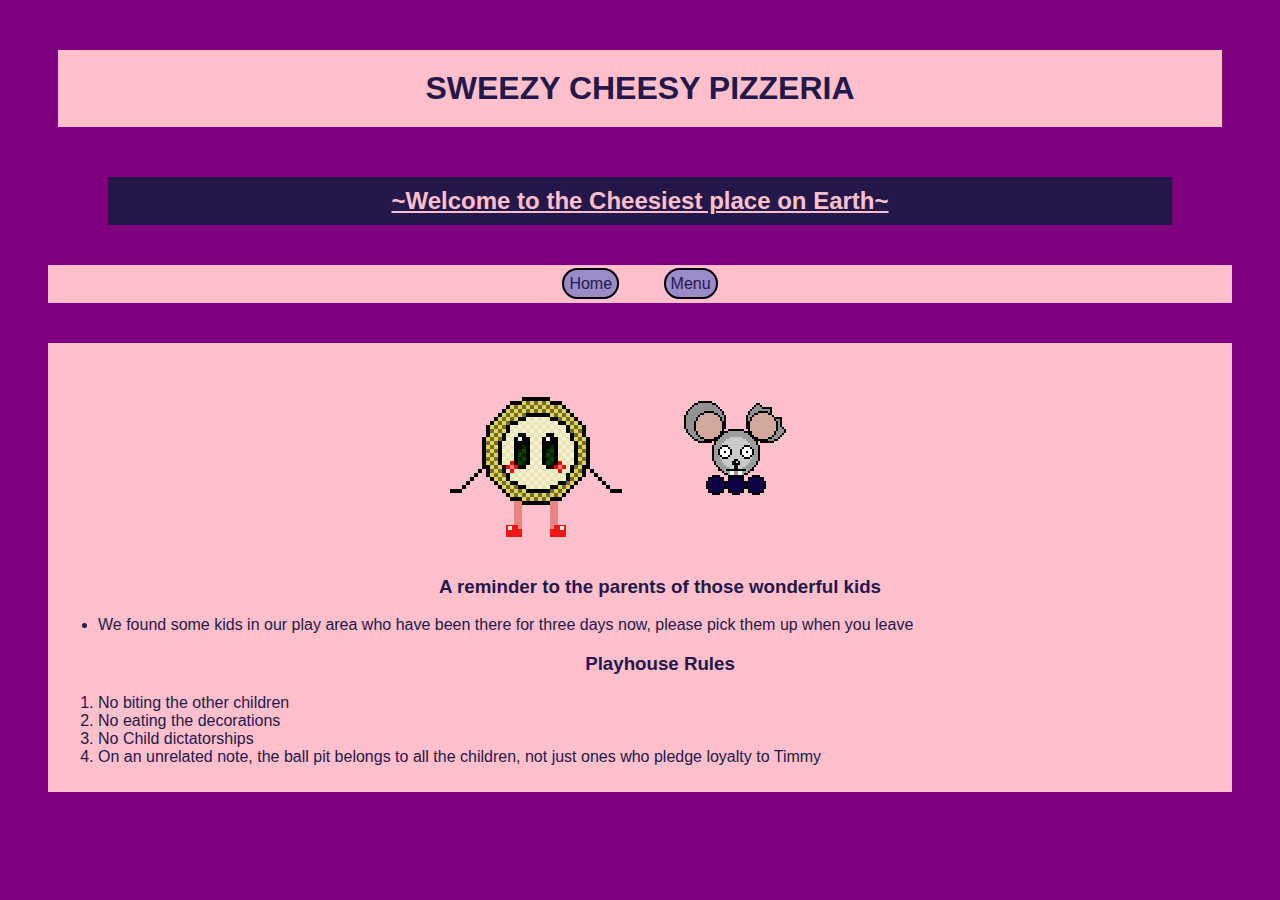
==== index.html @ 1f53f710 "Update" ====
<!DOCTYPE html><!--note that this has no closing tag-->
<html lang="en" dir="ltr">
  <head>
    <meta charset="utf-8">
    <title>Shequana Garnett's Pizza Page</title>
  </head>
<link rel="stylesheet" href="foodstyle.css"><!--link html to style sheet-->
  <body>
    <h1>Sweezy Cheesy Pizzeria</h1>
    <h2>~Welcome to the Cheesiest place on Earth~</h2>

    <div><a href ="index.html"> Home</a>
    <a href ="menu.html"> Menu</a></div>
<div>
<img src="pizza.gif" alt="dancing_pizza">
<img src="Chezzie.gif" alt="mouse_man">

<ul><h3>A reminder to the parents of those wonderful kids</h3>
<li>We found some kids in our play area who have
  been there for three days now, please pick them up when you leave</li></ul>

  <ol><h3>Playhouse Rules</h3>
    <li>No biting the other children</li>
    <li>No eating the decorations</li>
    <li>No Child dictatorships</li>
    <li>On an unrelated note, the ball pit belongs to all the children, not just ones who pledge loyalty to Timmy</li>
  </ol></div>


  </body>
</html>
---- foodstyle.css ----
/**/
/*lab 12 part 2 css*/
*{/*change entire page*/
  font-family:sans-serif;/*change font family to sans-sefir*/
  color: #24174a;
  text-align: center;
}

p{
    font-size:12px;/*change font size to 12px*/
    text-decoration:line-through;
}

h1{
    text-transform: uppercase; /*makes things uppercase*/
    margin: 50px; /*gives 20px of space*/
    padding: 20px;
    background-color: pink;
}
/*change header h1 and h2 to gray*/
h2{
  margin-left:100px;
  margin-right:100px;
  padding:10px;
    background-color: #24174a;
    color: pink;
    text-decoration:underline;/*use text decoration to underline the text*/
}
/*add an ID selector for #intro */
#intro{
  border-width: 1px;
  border-style: solid;
  border-color: black;
}
/*add an class selector for spotlight*/
.spotlight{
  background-color: #fefe22;
}
body{
  background-color: purple;
}

div{
  background-color: pink;
  margin: 40px; /*gives 20px of space*/
  padding: 10px;
}

li{
  text-align:left;
}

a{
  text-decoration: none;
  padding:5px;
  margin:20px;
  background-color: #9b8bc9;
  border-width: 2px;
  border-style: solid;
  border-color: black;
  border-radius: 100px;
}

a:link {
  text-decoration: none;
}

a:visited {
  text-decoration: none;
}

a:hover {
  color:white;
  background-color: #361642;
}

a:active {
  text-decoration: underline;
}
td{
  border-width: 5px;
  border-style: solid;
  border-color: white;
  border-radius: 50px;
  padding:10px;
  margin:1px;
}
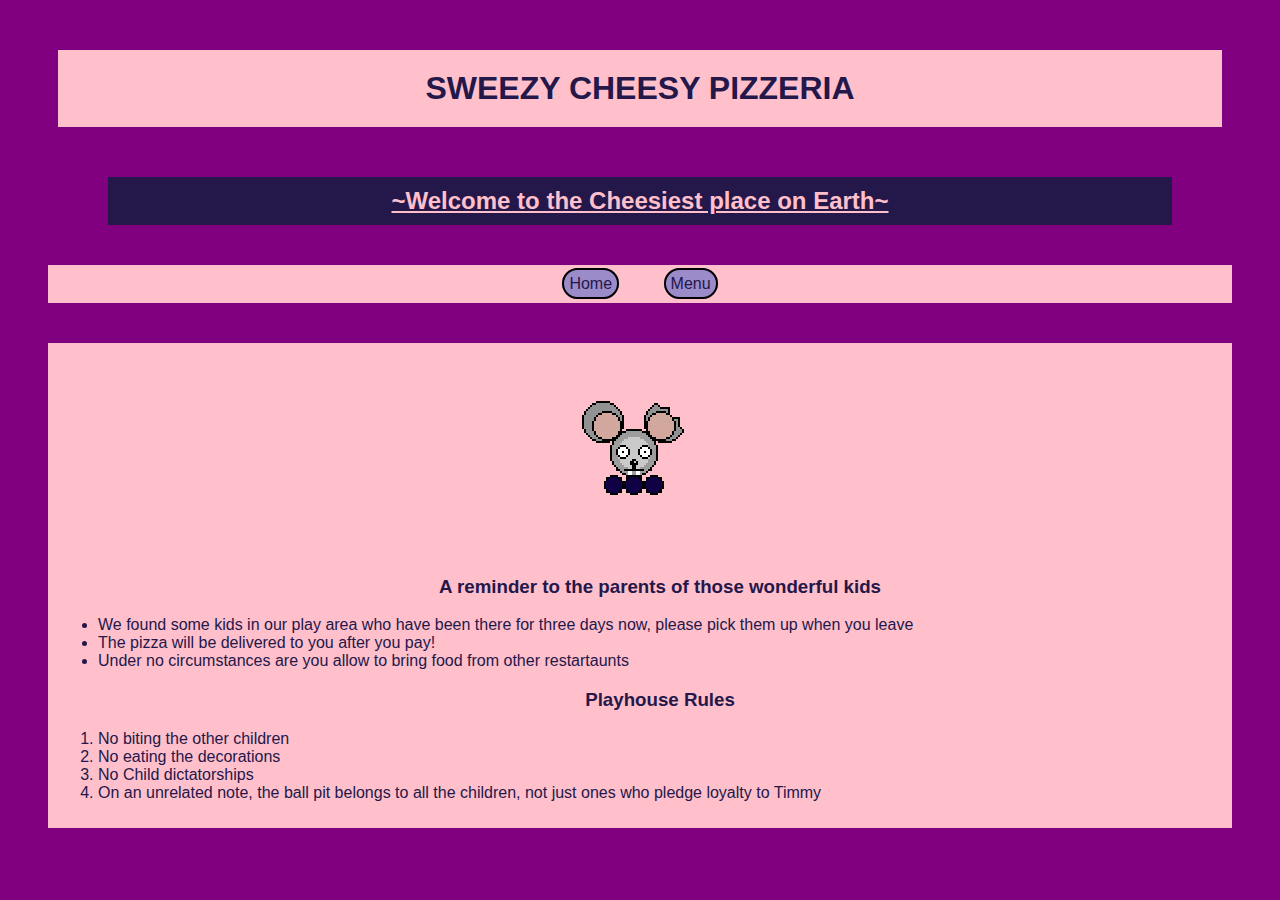
==== commit 17980ae9: "update" ====
--- a/index.html
+++ b/index.html
@@ -12,12 +12,14 @@
     <div><a href ="index.html"> Home</a>
     <a href ="menu.html"> Menu</a></div>
 <div>
-<img src="pizza.gif" alt="dancing_pizza">
 <img src="Chezzie.gif" alt="mouse_man">
 
 <ul><h3>A reminder to the parents of those wonderful kids</h3>
 <li>We found some kids in our play area who have
-  been there for three days now, please pick them up when you leave</li></ul>
+  been there for three days now, please pick them up when you leave</li>
+<li>The pizza will be delivered to you after you pay!</li>
+<li>Under no circumstances are you allow to bring food from other restartaunts</li>
+</ul>
 
   <ol><h3>Playhouse Rules</h3>
     <li>No biting the other children</li>
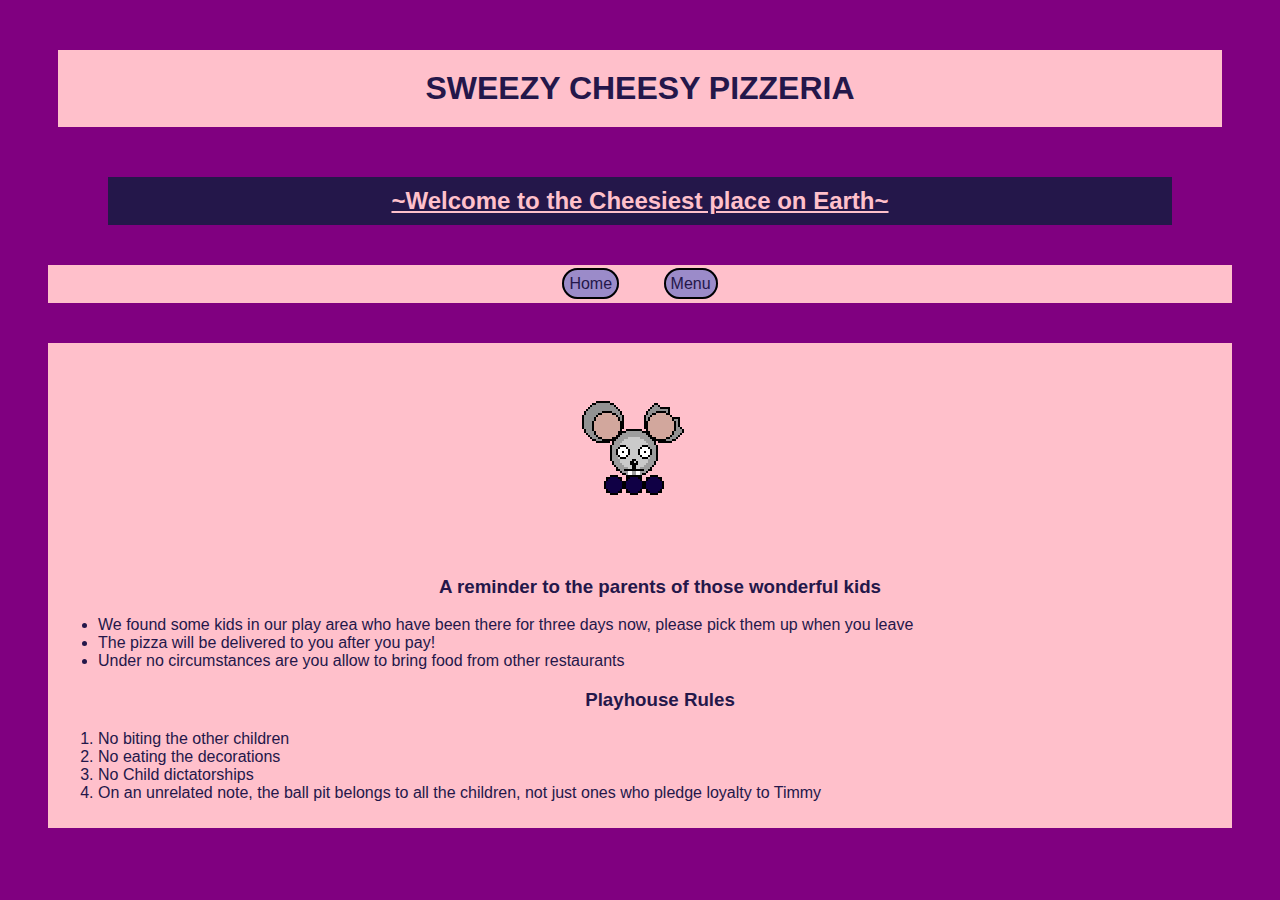
==== commit a4107aed: "fixed spelling" ====
--- a/index.html
+++ b/index.html
@@ -18,7 +18,7 @@
 <li>We found some kids in our play area who have
   been there for three days now, please pick them up when you leave</li>
 <li>The pizza will be delivered to you after you pay!</li>
-<li>Under no circumstances are you allow to bring food from other restartaunts</li>
+<li>Under no circumstances are you allow to bring food from other restaurants</li>
 </ul>
 
   <ol><h3>Playhouse Rules</h3>
